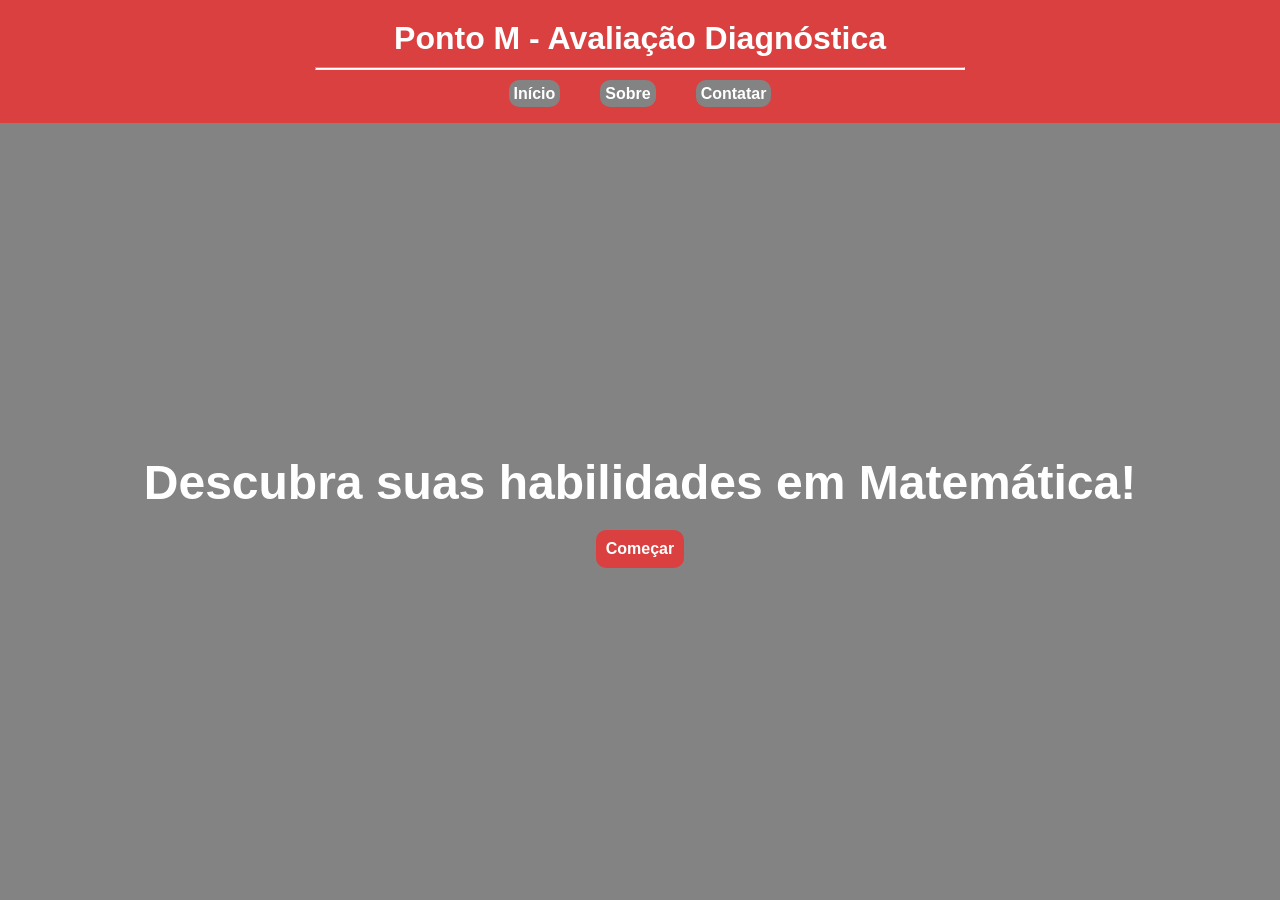
==== projeto senai/index.html @ 5a4e8e31 "Add files via upload" ====
<!DOCTYPE html>
<html lang="pt-BR">
<head>
    <meta charset="UTF-8">
    <meta name="viewport" content="width=device-width, initial-scale=1.0">
    <link rel="stylesheet" href="style.css">
    <title>Ponto M</title>
</head>
<body>
    <header>
        <h1 class="titulo">Ponto M - Avaliação Diagnóstica</h1>

        <hr>

        <nav>
            <ul class="lista">
                <li><a onclick="mudarPara('inicio')">Início</a></li>
                <li><a onclick="mudarPara('sobre')">Sobre</a></li>
                <li><a onclick="mudarPara('contatar')">Contatar</a></li>
            </ul>
        </nav>
    </header>

    <main>
        <a class="botaoHome">𖠿</a>

        <div id="inicio" class="pagina ativa">
            <h1 class="subtitulo">Descubra suas habilidades em Matemática!</h1>
            <a id="comecar" class="botao" onclick="mudarPara('questoes')">Começar</a>
        </div>

        <div id="sobre" class="pagina">
            <h1 class="subtitulo">Sobre mim</h1>
            <p>Me chamo Yosef, tenho 16 anos e estou cursando TI no SENAI.</p>
        </div>

        <div id="contatar" class="pagina">
            <h1 class="subtitulo">Contate-me</h1>
            <p><strong>E-mail:</strong> yosefabdon3@gmail.com</p>
            <p><strong>Telefone:</strong> (71) 9 9206-8845</p>
        </div>

        <div id="questoes" class="pagina">
            <div id="enunciado" class="enunciado"></div>
            <div id="alternativas" class="alternativas"></div>
            <a id="proximaQuestao" class="botao"></a>
        </div>
        
        <div id="relatório" class="pagina"></div>
    </main>

    <script src="script.js"></script>
</body>
</html>
---- projeto senai/style.css ----
/* Parte geral (seletor universal e body) */

* {
    margin: 0;
    padding: 0;
    box-sizing: border-box;
    font-family: 'Poppins', sans-serif;
}

body {
    background-color: #838383;
    min-height: 100dvh;
    display: flex;
    flex-direction: column;
}

/* Parte do cabeçalho (header) */

header {
    background-color: rgb(218, 64, 64);
    display: flex;
    justify-content: center;
    align-items: center;
    flex-direction: column;
    padding: 20px;
    gap: 10px;
}

.titulo {
    color: white;
}

hr {
    background-color: white;
    height: 3px;
    width: 650px;
}

.lista {
    color: white;
    display: flex;
    gap: 40px;
    margin-top: 5px;
    list-style: none;
    font-weight: bold;
}

.lista li a {
    cursor: pointer;
    border-radius: 10px;
    background-color: #838383;
    padding: 5px;
    transition: background-color 0.3s ease;
}

.lista li a:hover {
    background-color: #333;
}

/* Parte principal (main) */

main {
    flex: 1;
    display: flex;
    margin: 20px;
}

.pagina {
    display: none;
}

.pagina.ativa {
    display: flex;
    flex: 1;
    flex-direction: column;
    justify-content: center;
    align-items: center;
    gap: 20px;
}

.subtitulo {
    color: white;
    font-size: 3rem;
}

.botao {
    background-color: rgb(218, 64, 64);
    text-decoration: none;
    font-weight: bold;
    color: white;
    cursor: pointer;
    padding: 10px;
    border-radius: 10px;
    transition: background-color 0.3s ease;
}

.botaoHome {
    display: none;
    height: 35px;
}

.botao:hover {
    background-color: rgb(185, 46, 46);
}

.alternativas {
    display: flex;
    justify-content: center;
    align-items: center;
    gap: 20px;
}
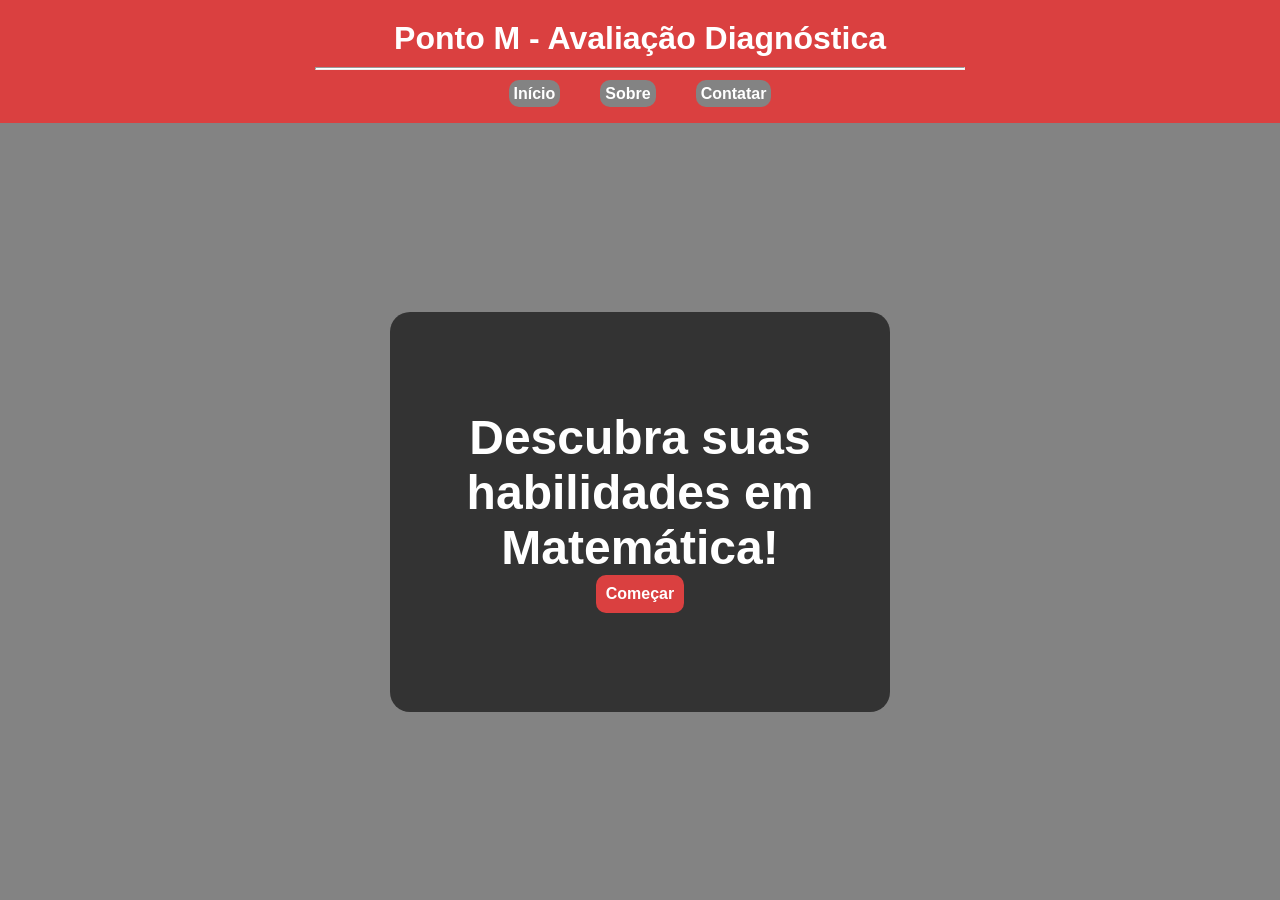
==== commit 32316881: "Add files via upload" ====
--- a/projeto senai/index.html
+++ b/projeto senai/index.html
@@ -25,28 +25,38 @@
         <a class="botaoHome">𖠿</a>
 
         <div id="inicio" class="pagina ativa">
-            <h1 class="subtitulo">Descubra suas habilidades em Matemática!</h1>
-            <a id="comecar" class="botao" onclick="mudarPara('questoes')">Começar</a>
+            <div class="bloco-texto">
+                <h1 class="subtitulo">Descubra suas habilidades em Matemática!</h1>
+                <a id="comecar" class="botao" onclick="mudarPara('questoes')">Começar</a>
+            </div>
         </div>
 
         <div id="sobre" class="pagina">
-            <h1 class="subtitulo">Sobre mim</h1>
-            <p>Me chamo Yosef, tenho 16 anos e estou cursando TI no SENAI.</p>
+            <div class="bloco-texto">
+                <h1 class="subtitulo">Sobre mim</h1>
+                <p class="enunciado">Me chamo Yosef, tenho 16 anos e estou cursando TI no SENAI.</p>
+                <p class="enunciado">Tenho alguma experiência com Front-End, sendo meu ponto forte até então o JavaScript.</p>
+            </div>
         </div>
 
         <div id="contatar" class="pagina">
-            <h1 class="subtitulo">Contate-me</h1>
-            <p><strong>E-mail:</strong> yosefabdon3@gmail.com</p>
-            <p><strong>Telefone:</strong> (71) 9 9206-8845</p>
+            <div class="bloco-texto">
+                <h1 class="subtitulo">Contate-me</h1>
+                <p class="enunciado"><strong>E-mail:</strong> yosefabdon3@gmail.com</p>
+                <p class="enunciado"><strong>Telefone:</strong> (71) 9 9206-8845</p>
+            </div>
         </div>
 
         <div id="questoes" class="pagina">
-            <div id="enunciado" class="enunciado"></div>
-            <div id="alternativas" class="alternativas"></div>
-            <a id="proximaQuestao" class="botao"></a>
+            <div class="bloco-texto">
+                <div id="contadorQuestoes" class="subtitulo"></div>
+                <div id="enunciado" class="enunciado"></div>
+                <div id="alternativas" class="alternativas"></div>
+                <a id="proximaQuestao" class="botao"></a>
+            </div>
         </div>
         
-        <div id="relatório" class="pagina"></div>
+        <div id="relatorio" class="pagina"></div>
     </main>
 
     <script src="script.js"></script>
--- a/projeto senai/style.css
+++ b/projeto senai/style.css
@@ -24,6 +24,17 @@
     flex-direction: column;
     padding: 20px;
     gap: 10px;
+}
+
+.bloco-texto {
+    background-color: #333;
+    height: 400px;
+    width: 500px;
+    border-radius: 20px;
+    display: flex;
+    justify-content: center;
+    flex-direction: column;
+    align-items: center;
 }
 
 .titulo {
@@ -81,6 +92,7 @@
 .subtitulo {
     color: white;
     font-size: 3rem;
+    text-align: center;
 }
 
 .botao {
@@ -103,9 +115,20 @@
     background-color: rgb(185, 46, 46);
 }
 
+.enunciado {
+    color: white;
+    font-size: 1rem;
+}
+
 .alternativas {
     display: flex;
     justify-content: center;
     align-items: center;
     gap: 20px;
-}+}
+
+.selecionada {
+    background-color: rgb(119, 49, 49);   
+}
+
+/* Reponsividade do site */
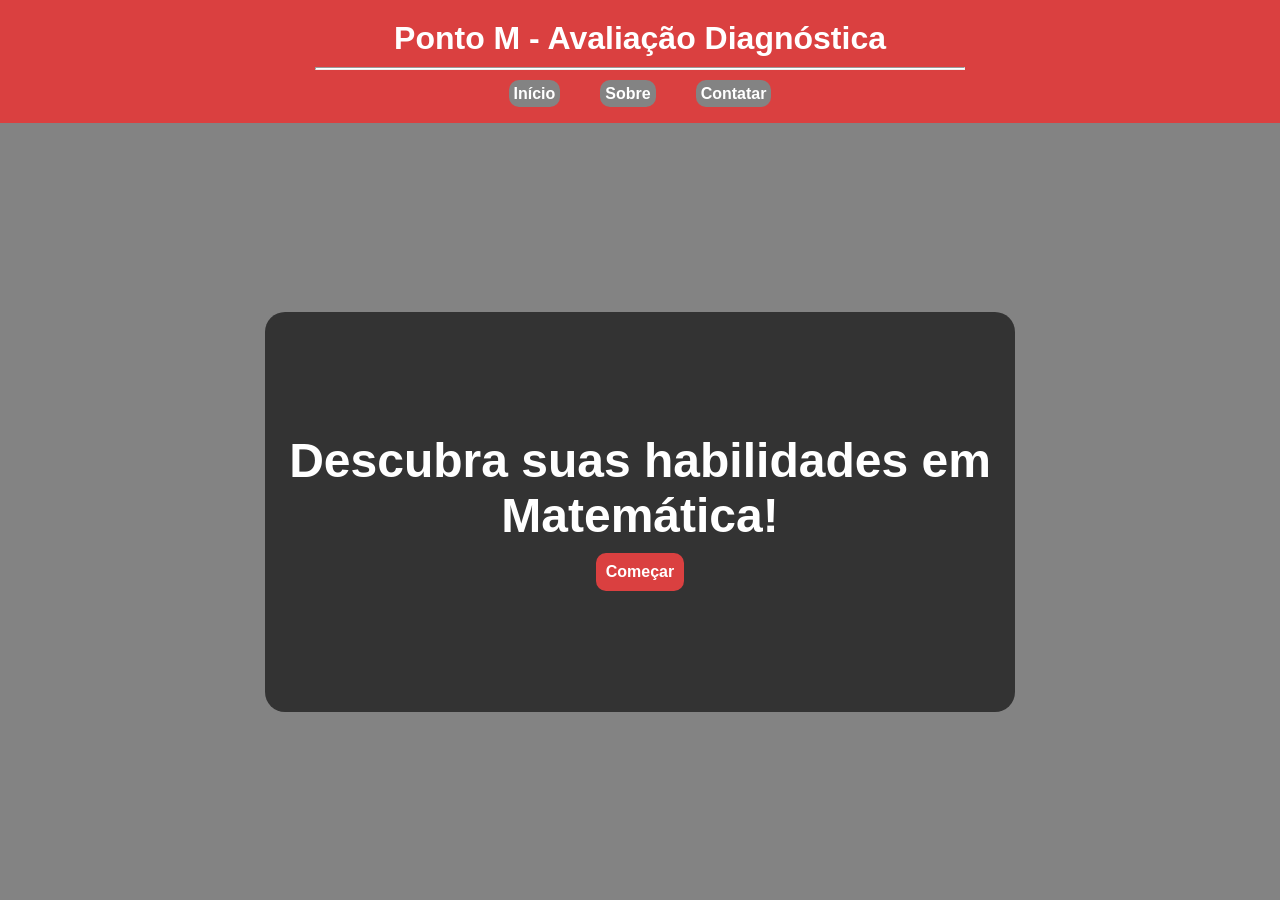
==== commit a629f02b: "Add files via upload" ====
--- a/projeto senai/index.html
+++ b/projeto senai/index.html
@@ -10,7 +10,7 @@
     <header>
         <h1 class="titulo">Ponto M - Avaliação Diagnóstica</h1>
 
-        <hr>
+        <hr class="linha">
 
         <nav>
             <ul class="lista">
@@ -56,7 +56,9 @@
             </div>
         </div>
         
-        <div id="relatorio" class="pagina"></div>
+        <div id="relatorio" class="pagina">
+            <div id="blocoTexto" class="bloco-texto"></div>
+        </div>
     </main>
 
     <script src="script.js"></script>
--- a/projeto senai/style.css
+++ b/projeto senai/style.css
@@ -29,7 +29,7 @@
 .bloco-texto {
     background-color: #333;
     height: 400px;
-    width: 500px;
+    width: 750px;
     border-radius: 20px;
     display: flex;
     justify-content: center;
@@ -41,7 +41,7 @@
     color: white;
 }
 
-hr {
+.linha {
     background-color: white;
     height: 3px;
     width: 650px;
@@ -101,6 +101,7 @@
     font-weight: bold;
     color: white;
     cursor: pointer;
+    margin-top: 10px;
     padding: 10px;
     border-radius: 10px;
     transition: background-color 0.3s ease;
@@ -118,6 +119,7 @@
 .enunciado {
     color: white;
     font-size: 1rem;
+    text-align: center;
 }
 
 .alternativas {
@@ -131,4 +133,33 @@
     background-color: rgb(119, 49, 49);   
 }
 
-/* Reponsividade do site */+/* Reponsividade do site */
+
+@media (max-width: 768px) {
+    .bloco-texto {
+        height: 325px;
+        width: 350px;
+    }
+    .linha {
+        width: 300px;
+    }
+    .titulo {
+        font-size: 1.5rem;
+    }
+    .subtitulo {
+        font-size: 1rem;
+    }
+    .enunciado {
+        font-size: 0.7rem;
+    }
+    .botao {
+        scale: 0.7;
+    }
+    .botaoHome {
+        scale: 1.5;
+    }
+    .alternativas {
+        flex-direction: column;
+        gap: 5px;
+    }
+}
